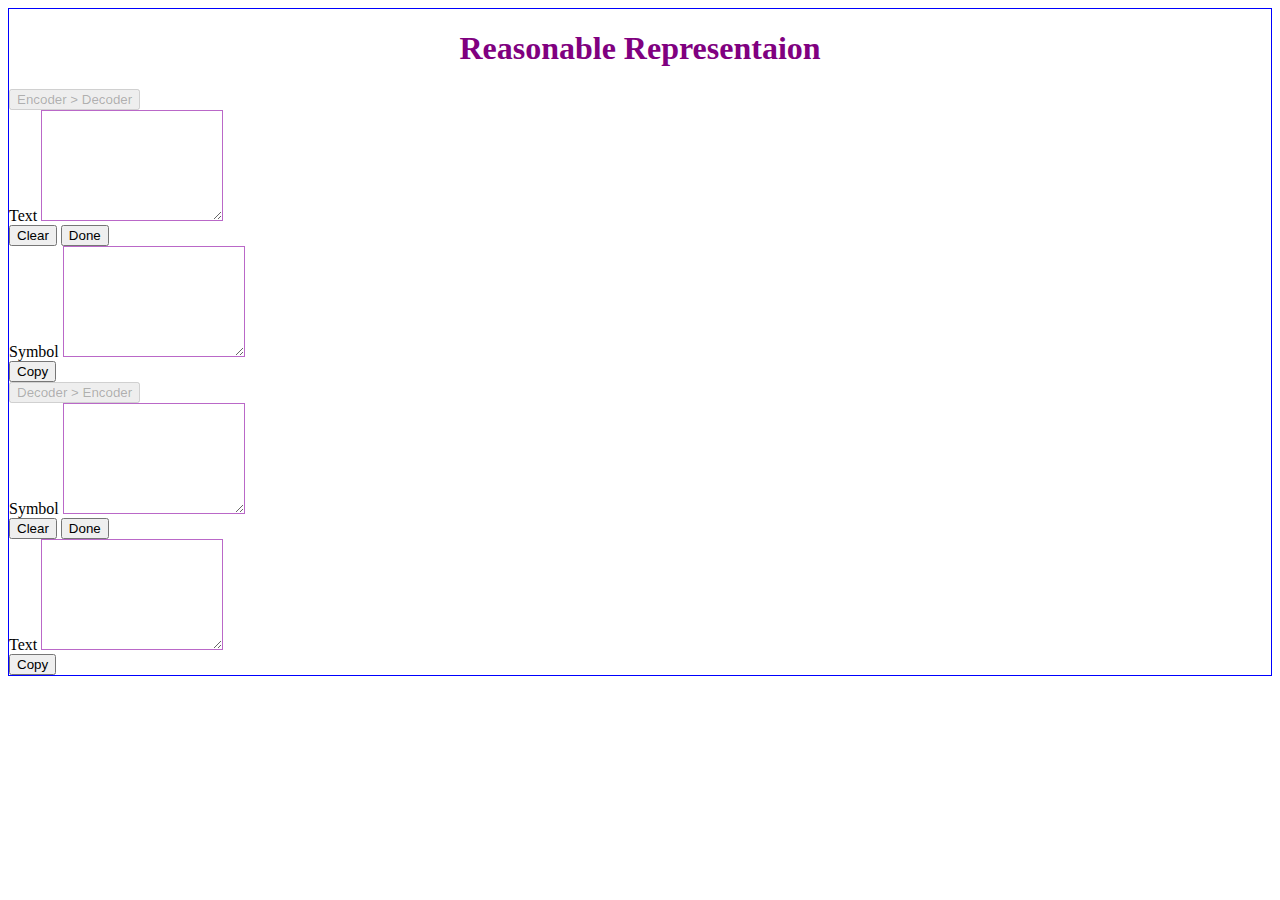
==== index.html @ 0b08b4a7 "Update index.html" ====
<!DOCTYPE html>
<html lang="en">
<head>
    <meta charset="UTF-8">
    <meta http-equiv="X-UA-Compatible" content="IE=edge">
    <meta name="viewport" content="width=device-width, initial-scale=1.0">
    <link rel="stylesheet" href="index.css">
    <link href="https://cdn.jsdelivr.net/npm/bootstrap@5.0.0-beta3/dist/css/bootstrap.min.css" rel="stylesheet" integrity="sha384-eOJMYsd53ii+scO/bJGFsiCZc+5NDVN2yr8+0RDqr0Ql0h+rP48ckxlpbzKgwra6" crossorigin="anonymous">
    <title>Document</title>
</head>
<body>

    <div class="container">
        <div>
          <div class="p-3 mb-2 bg-info bg-gradient mainTitle"><h1>Reasonable Representaion</h1></div>
        </div>

        <button type="button" class="btn btn-outline-primary mt-3" disabled>Encoder > Decoder</button>

          <div class="row justify-content-around mt-3">
            <div class="col-4">
                <div class="form-group purple-border">
                    <label class="form-label" for="textAreaExample">Text</label>
                    <textarea class="form-control" id="text" rows="7"></textarea>
                  </div>
            
                  <div class="d-flex flex-row-reverse">
                    <div class="p-2">
                        <button onclick="clearText()" type="button" id="demo" class="btn btn-outline-danger mr-5">Clear</button>
                        <button onclick="myFunction()" type="button" id="demo" class="btn btn-outline-success mr-5">Done</button>
                    </div>
                  </div>
            </div>
            <div class="col-4">
                <div class="form-group purple-border">
                    <label class="form-label" for="textAreaExample">Symbol</label>
                    <textarea readonly="true" class="form-control" id="symbol" rows="7"></textarea>
                  </div>
                  <div class="d-flex flex-row-reverse">
                    <div class="p-2">
                        <button onclick="copyText()" type="button" id="demo" class="btn btn-outline-secondary mr-5">Copy</button>  
                    </div>
                  </div>
            </div>
          </div>



        
        <button type="button" class="btn btn-outline-primary mt-3" disabled>Decoder > Encoder</button>

          <div class="row justify-content-around mt-3">
            <div class="col-4">
                <div class="form-group purple-border">
                    <label class="form-label" for="textAreaExample">Symbol</label>
                    <textarea class="form-control" id="text2" rows="7"></textarea>
                  </div>
            
                  <div class="d-flex flex-row-reverse">
                    <div class="p-2">
                        <button onclick="clearText2()" type="button" id="demo" class="btn btn-outline-danger mr-5">Clear</button>
                        <button onclick="myFunction2()" type="button" id="demo" class="btn btn-outline-success mr-5">Done</button>
                    </div>
                  </div>
            </div>
            <div class="col-4">
                <div class="form-group purple-border">
                    <label class="form-label" for="textAreaExample">Text</label>
                    <textarea readonly="true" class="form-control" id="symbol2" rows="7"></textarea>
                </div>
                <div class="d-flex flex-row-reverse">
                    <div class="p-2">
                        <button onclick="copyText2()" type="button" id="demo" class="btn btn-outline-secondary mr-5">Copy</button>  
                    </div>
                  </div>
            </div>
          </div>
    </div>


    <script src="index.js"></script>
    <script src="https://code.jquery.com/jquery-3.2.1.slim.min.js" integrity="sha384-KJ3o2DKtIkvYIK3UENzmM7KCkRr/rE9/Qpg6aAZGJwFDMVNA/GpGFF93hXpG5KkN" crossorigin="anonymous"></script>
    <script src="https://cdnjs.cloudflare.com/ajax/libs/popper.js/1.12.9/umd/popper.min.js" integrity="sha384-ApNbgh9B+Y1QKtv3Rn7W3mgPxhU9K/ScQsAP7hUibX39j7fakFPskvXusvfa0b4Q" crossorigin="anonymous"></script>
    <script src="https://maxcdn.bootstrapcdn.com/bootstrap/4.0.0/js/bootstrap.min.js" integrity="sha384-JZR6Spejh4U02d8jOt6vLEHfe/JQGiRRSQQxSfFWpi1MquVdAyjUar5+76PVCmYl" crossorigin="anonymous"></script>
</body>
</html>
---- index.css ----
.container{
    border: 1px solid blue;
}


.purple-border textarea {
    border: 1px solid #ba68c8;
}
.purple-border .form-control:focus {
    border: 1px solid #ba68c8;
    box-shadow: 0 0 0 0.2rem rgba(186, 104, 200, .25);
}

.green-border-focus .form-control:focus {
    border: 1px solid #8bc34a;
    box-shadow: 0 0 0 0.2rem rgba(139, 195, 74, .25);
}

.mainTitle{

    font-weight: 400;
    color:purple;
    text-align: center;
}



@media screen and (max-width :700px) {
    .btn{
       width:100%;

    }
}
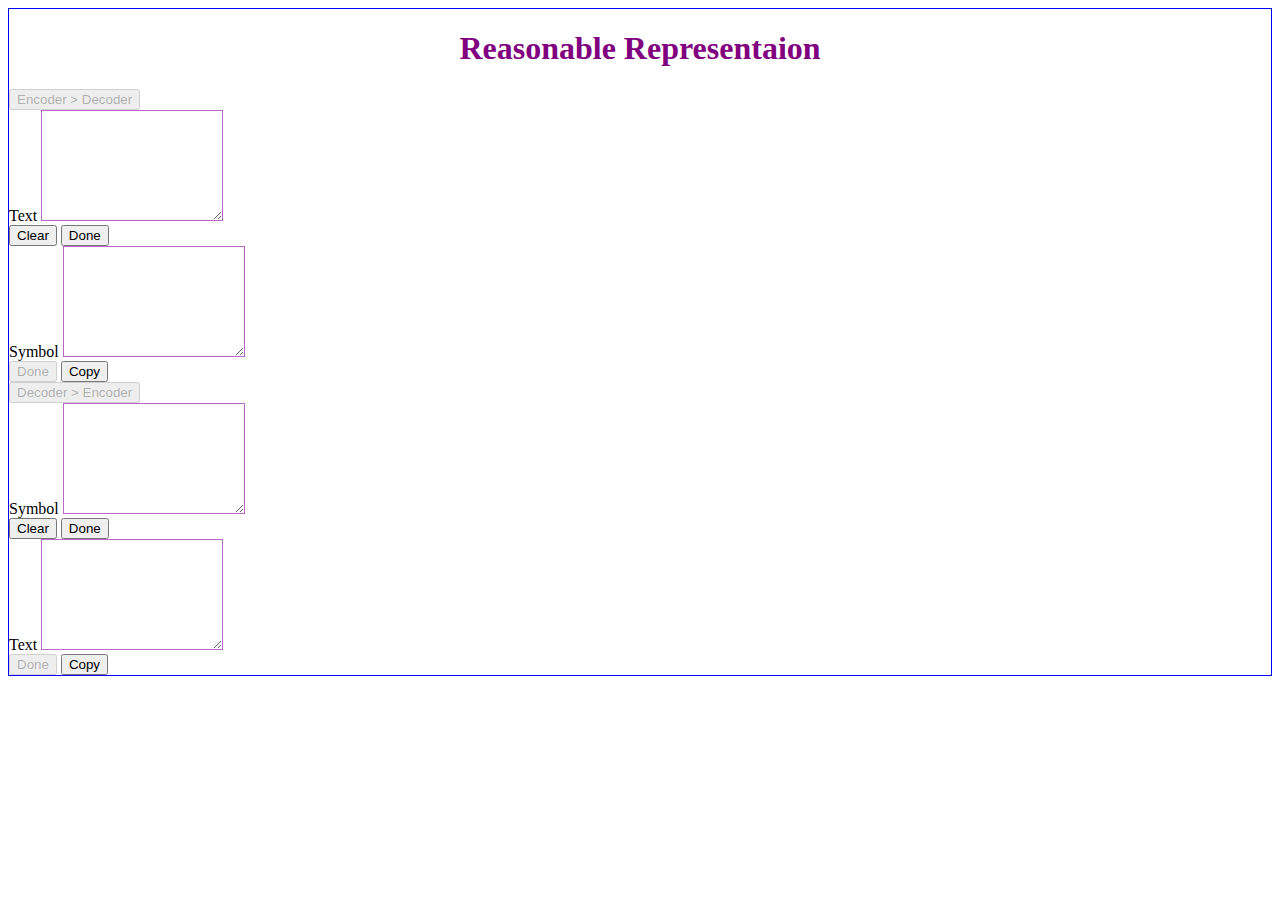
==== commit f9cf0e0a: "Update index.html" ====
--- a/index.html
+++ b/index.html
@@ -15,7 +15,7 @@
           <div class="p-3 mb-2 bg-info bg-gradient mainTitle"><h1>Reasonable Representaion</h1></div>
         </div>
 
-        <button type="button" class="btn btn-outline-primary mt-3" disabled>Encoder > Decoder</button>
+        <button type="button" class="btn btn-outline-primary mt-3 " disabled>Encoder > Decoder</button>
 
           <div class="row justify-content-around mt-3">
             <div class="col-4">
@@ -26,8 +26,8 @@
             
                   <div class="d-flex flex-row-reverse">
                     <div class="p-2">
-                        <button onclick="clearText()" type="button" id="demo" class="btn btn-outline-danger mr-5">Clear</button>
-                        <button onclick="myFunction()" type="button" id="demo" class="btn btn-outline-success mr-5">Done</button>
+                        <button onclick="clearText()" type="button" id="demo" class="btn btn-outline-danger ">Clear</button>
+                        <button onclick="myFunction()" type="button" id="demo" class="btn btn-outline-success ">Done</button>
                     </div>
                   </div>
             </div>
@@ -38,7 +38,8 @@
                   </div>
                   <div class="d-flex flex-row-reverse">
                     <div class="p-2">
-                        <button onclick="copyText()" type="button" id="demo" class="btn btn-outline-secondary mr-5">Copy</button>  
+                      <button type="button" id="demo" class="btn btn-outline-light" disabled>Done</button> 
+                        <button onclick="copyText()" type="button" id="demo" class="btn btn-outline-secondary cc">Copy</button>  
                     </div>
                   </div>
             </div>
@@ -58,8 +59,8 @@
             
                   <div class="d-flex flex-row-reverse">
                     <div class="p-2">
-                        <button onclick="clearText2()" type="button" id="demo" class="btn btn-outline-danger mr-5">Clear</button>
-                        <button onclick="myFunction2()" type="button" id="demo" class="btn btn-outline-success mr-5">Done</button>
+                        <button onclick="clearText2()" type="button" id="demo" class="btn btn-outline-danger">Clear</button>
+                        <button onclick="myFunction2()" type="button" id="demo" class="btn btn-outline-success">Done</button>
                     </div>
                   </div>
             </div>
@@ -70,7 +71,8 @@
                 </div>
                 <div class="d-flex flex-row-reverse">
                     <div class="p-2">
-                        <button onclick="copyText2()" type="button" id="demo" class="btn btn-outline-secondary mr-5">Copy</button>  
+                      <button  type="button" id="demo" class="btn btn-outline-light" disabled>Done</button> 
+                        <button onclick="copyText2()" type="button" id="demo" class="btn btn-outline-secondary cc">Copy</button> 
                     </div>
                   </div>
             </div>
--- a/index.css
+++ b/index.css
@@ -32,6 +32,9 @@
     }
 }
 
+@media screen and (max-width :700px) {
+    .cc{
+       margin-top: -67px;
 
-
-
+    }
+}
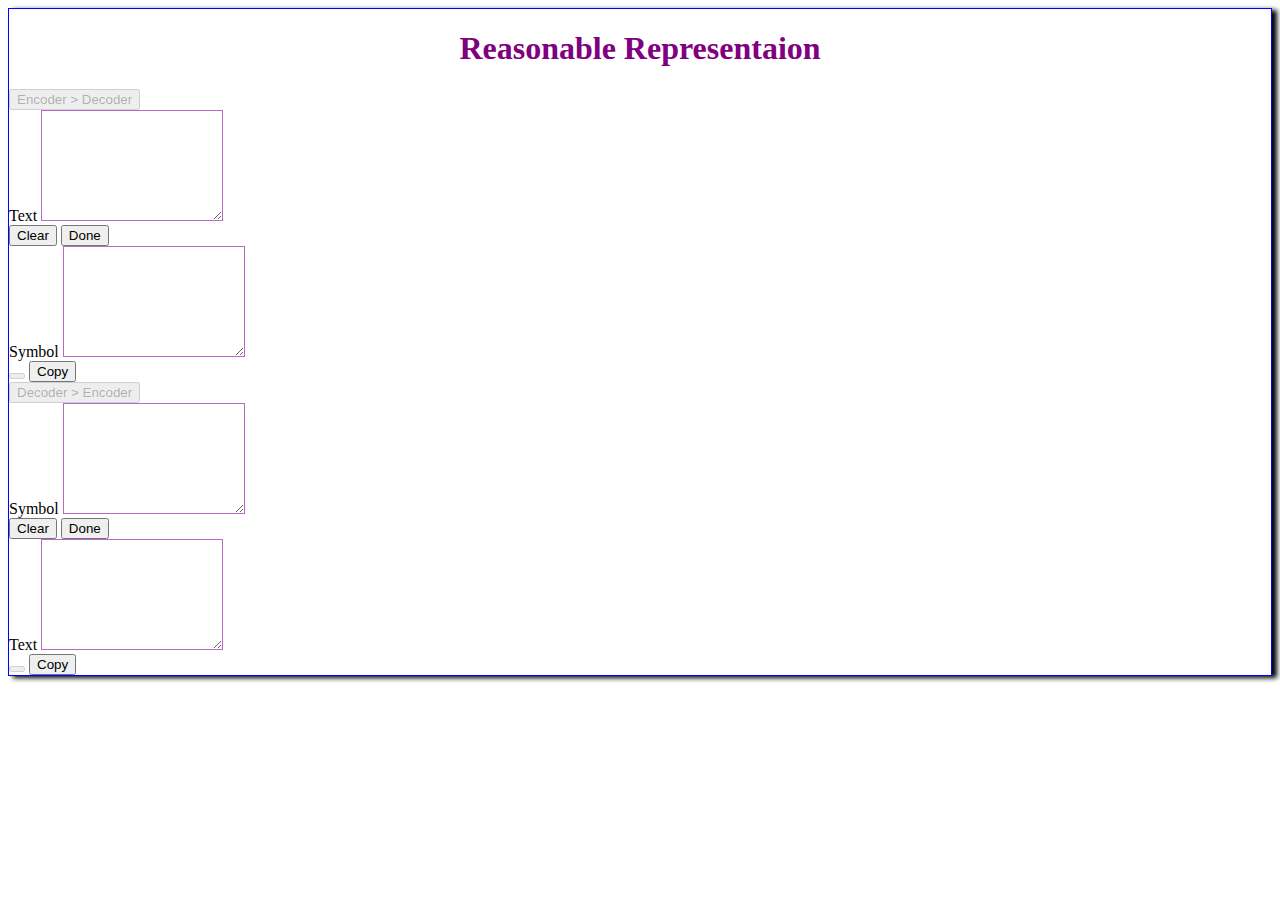
==== commit f8f7c484: "Update index.html" ====
--- a/index.html
+++ b/index.html
@@ -38,7 +38,7 @@
                   </div>
                   <div class="d-flex flex-row-reverse">
                     <div class="p-2">
-                      <button type="button" id="demo" class="btn btn-outline-light" disabled>Done</button> 
+                      <button type="button" id="demo" class="btn btn-outline-light" disabled></button> 
                         <button onclick="copyText()" type="button" id="demo" class="btn btn-outline-secondary cc">Copy</button>  
                     </div>
                   </div>
@@ -71,7 +71,7 @@
                 </div>
                 <div class="d-flex flex-row-reverse">
                     <div class="p-2">
-                      <button  type="button" id="demo" class="btn btn-outline-light" disabled>Done</button> 
+                      <button  type="button" id="demo" class="btn btn-outline-light" disabled></button> 
                         <button onclick="copyText2()" type="button" id="demo" class="btn btn-outline-secondary cc">Copy</button> 
                     </div>
                   </div>
--- a/index.css
+++ b/index.css
@@ -1,5 +1,6 @@
 .container{
     border: 1px solid blue;
+    box-shadow: 5px 2px 5px;
 }
 
 
@@ -24,7 +25,6 @@
 }
 
 
-
 @media screen and (max-width :700px) {
     .btn{
        width:100%;
@@ -34,7 +34,10 @@
 
 @media screen and (max-width :700px) {
     .cc{
-       margin-top: -67px;
+       margin-top: -40px;
 
     }
 }
+
+
+
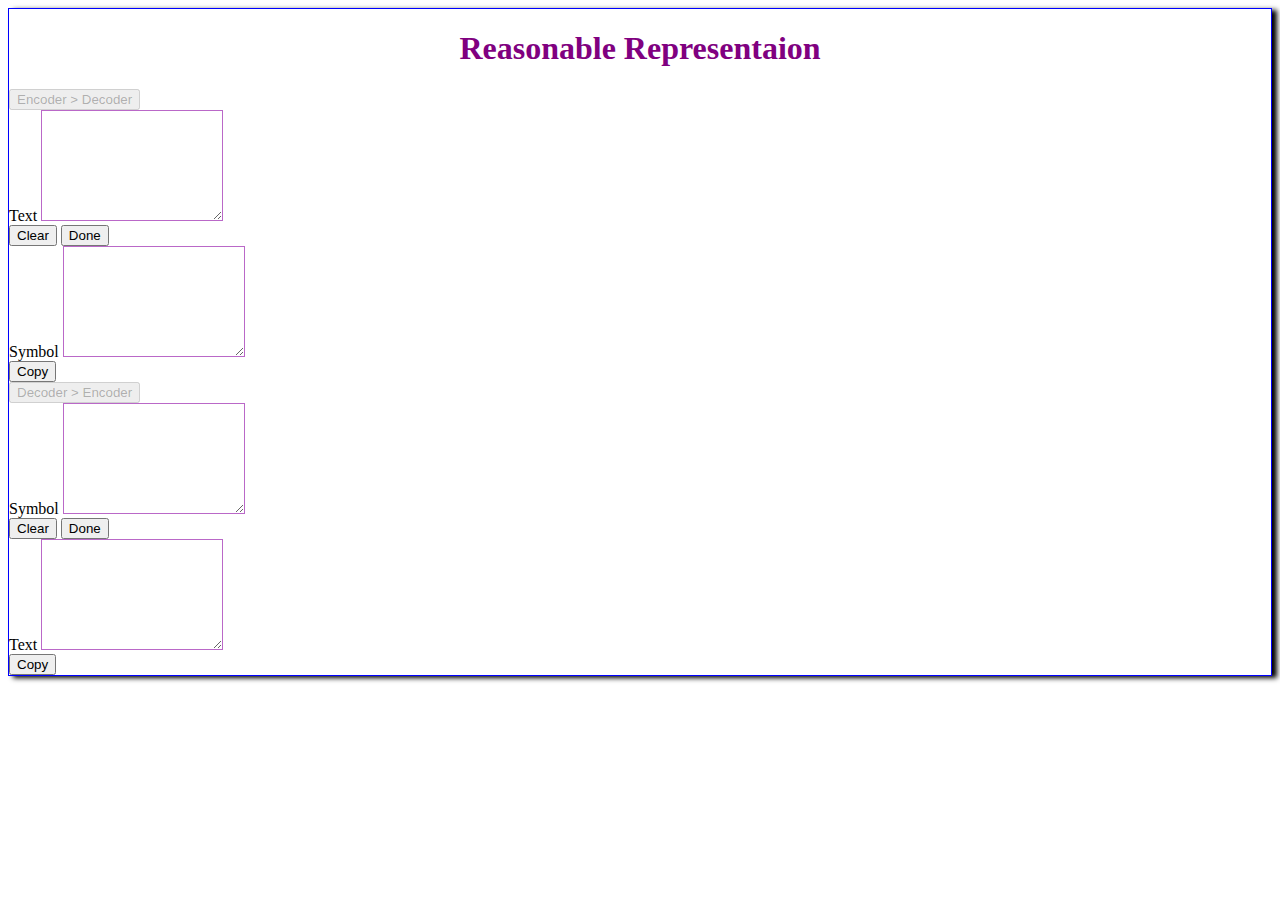
==== commit 0c23a44c: "Update index.html" ====
--- a/index.html
+++ b/index.html
@@ -38,7 +38,6 @@
                   </div>
                   <div class="d-flex flex-row-reverse">
                     <div class="p-2">
-                      <button type="button" id="demo" class="btn btn-outline-light" disabled></button> 
                         <button onclick="copyText()" type="button" id="demo" class="btn btn-outline-secondary cc">Copy</button>  
                     </div>
                   </div>
@@ -70,8 +69,7 @@
                     <textarea readonly="true" class="form-control" id="symbol2" rows="7"></textarea>
                 </div>
                 <div class="d-flex flex-row-reverse">
-                    <div class="p-2">
-                      <button  type="button" id="demo" class="btn btn-outline-light" disabled></button> 
+                    <div class="p-2"> 
                         <button onclick="copyText2()" type="button" id="demo" class="btn btn-outline-secondary cc">Copy</button> 
                     </div>
                   </div>
--- a/index.css
+++ b/index.css
@@ -32,12 +32,4 @@
     }
 }
 
-@media screen and (max-width :700px) {
-    .cc{
-       margin-top: -40px;
 
-    }
-}
-
-
-
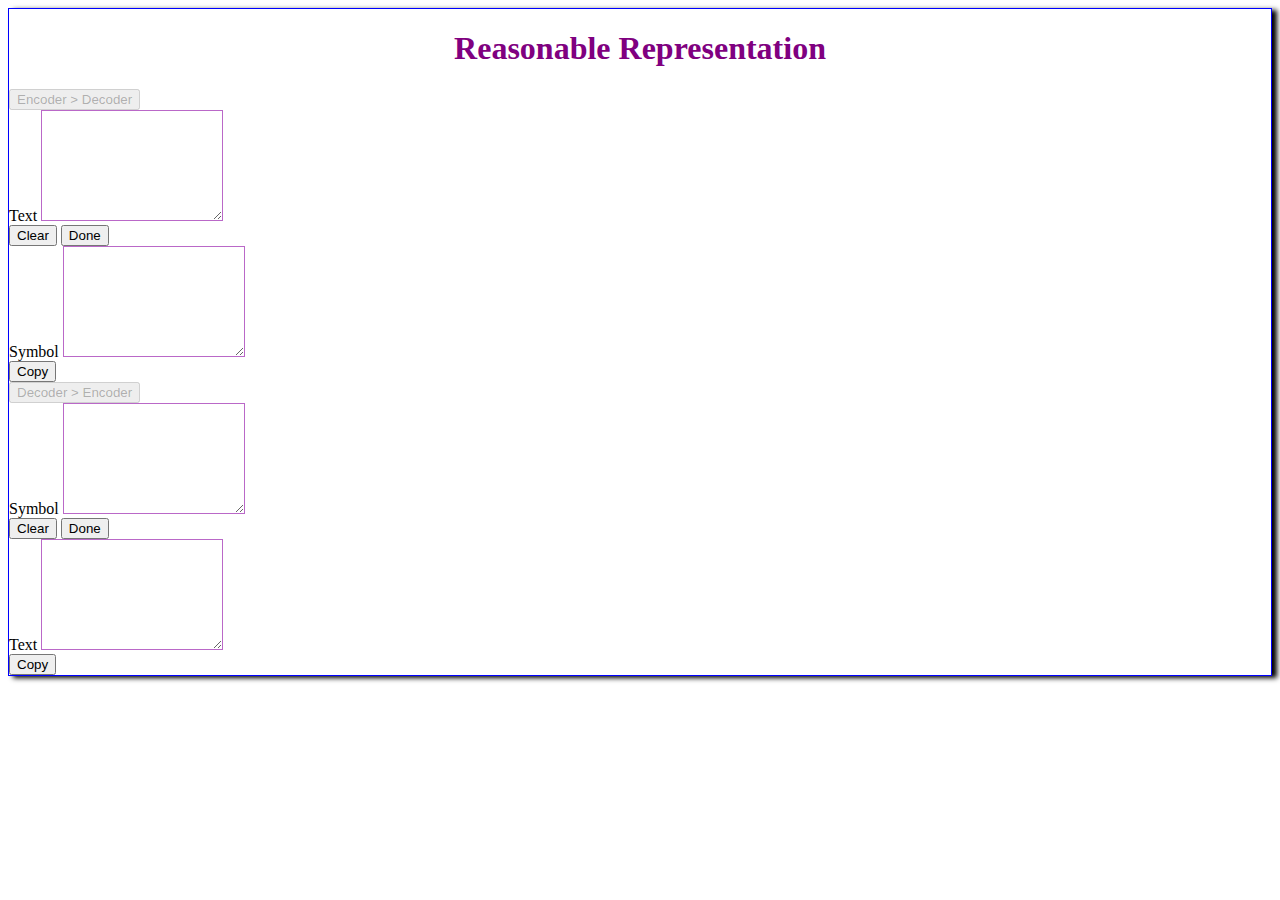
==== commit fa7fbf34: "Update index.html" ====
--- a/index.html
+++ b/index.html
@@ -12,7 +12,7 @@
 
     <div class="container">
         <div>
-          <div class="p-3 mb-2 bg-info bg-gradient mainTitle"><h1>Reasonable Representaion</h1></div>
+          <div class="p-3 mb-2 bg-info bg-gradient mainTitle"><h1>Reasonable Representation</h1></div>
         </div>
 
         <button type="button" class="btn btn-outline-primary mt-3 " disabled>Encoder > Decoder</button>
@@ -69,7 +69,7 @@
                     <textarea readonly="true" class="form-control" id="symbol2" rows="7"></textarea>
                 </div>
                 <div class="d-flex flex-row-reverse">
-                    <div class="p-2"> 
+                    <div class="p-2">
                         <button onclick="copyText2()" type="button" id="demo" class="btn btn-outline-secondary cc">Copy</button> 
                     </div>
                   </div>
--- a/index.css
+++ b/index.css
@@ -33,3 +33,5 @@
 }
 
 
+
+
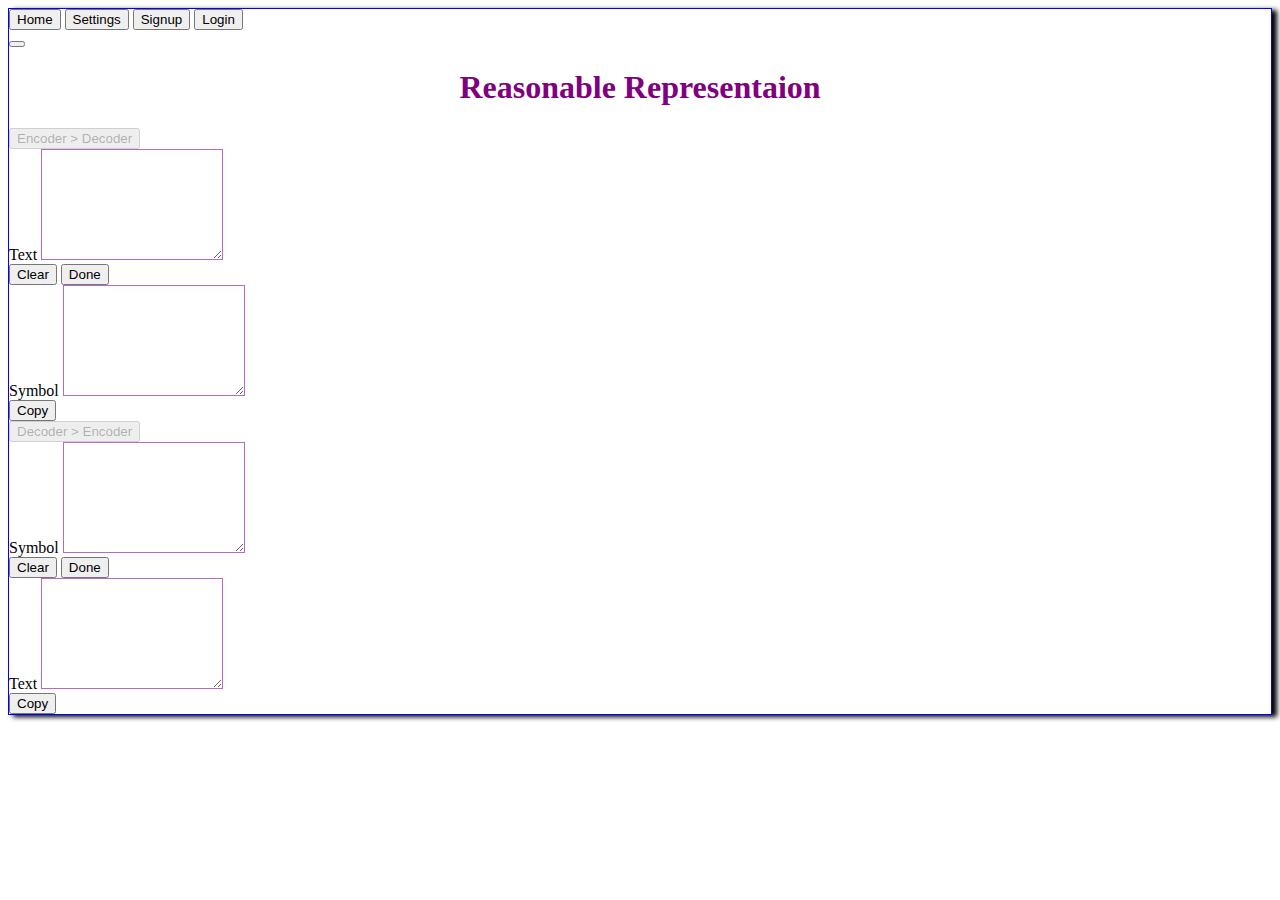
==== commit d4537f44: "Update index.html" ====
--- a/index.html
+++ b/index.html
@@ -9,10 +9,26 @@
     <title>Document</title>
 </head>
 <body>
+  
 
     <div class="container">
+      <div class="pos-f-t">
+        <div class="collapse" id="navbarToggleExternalContent">
+          <div class="bg-dark p-4 ">
+            <button type="button" class="btn btn-outline-primary m-3 " >Home</button>
+            <button onclick="openSettings()" type="button" class="btn btn-outline-primary m-3 " >Settings</button>
+            <button type="button" class="btn btn-outline-primary m-3 " >Signup</button>
+            <button type="button" class="btn btn-outline-primary m-3 " >Login</button>
+          </div>
+        </div>
+        <nav class="navbar navbar-dark bg-dark">
+          <button class="navbar-toggler" type="button" data-toggle="collapse" data-target="#navbarToggleExternalContent" aria-controls="navbarToggleExternalContent" aria-expanded="false" aria-label="Toggle navigation">
+            <span class="navbar-toggler-icon"></span>
+          </button>
+        </nav>
+      </div>
         <div>
-          <div class="p-3 mb-2 bg-info bg-gradient mainTitle"><h1>Reasonable Representation</h1></div>
+          <div class="p-3 mb-2 bg-info bg-gradient mainTitle"><h1>Reasonable Representaion</h1></div>
         </div>
 
         <button type="button" class="btn btn-outline-primary mt-3 " disabled>Encoder > Decoder</button>
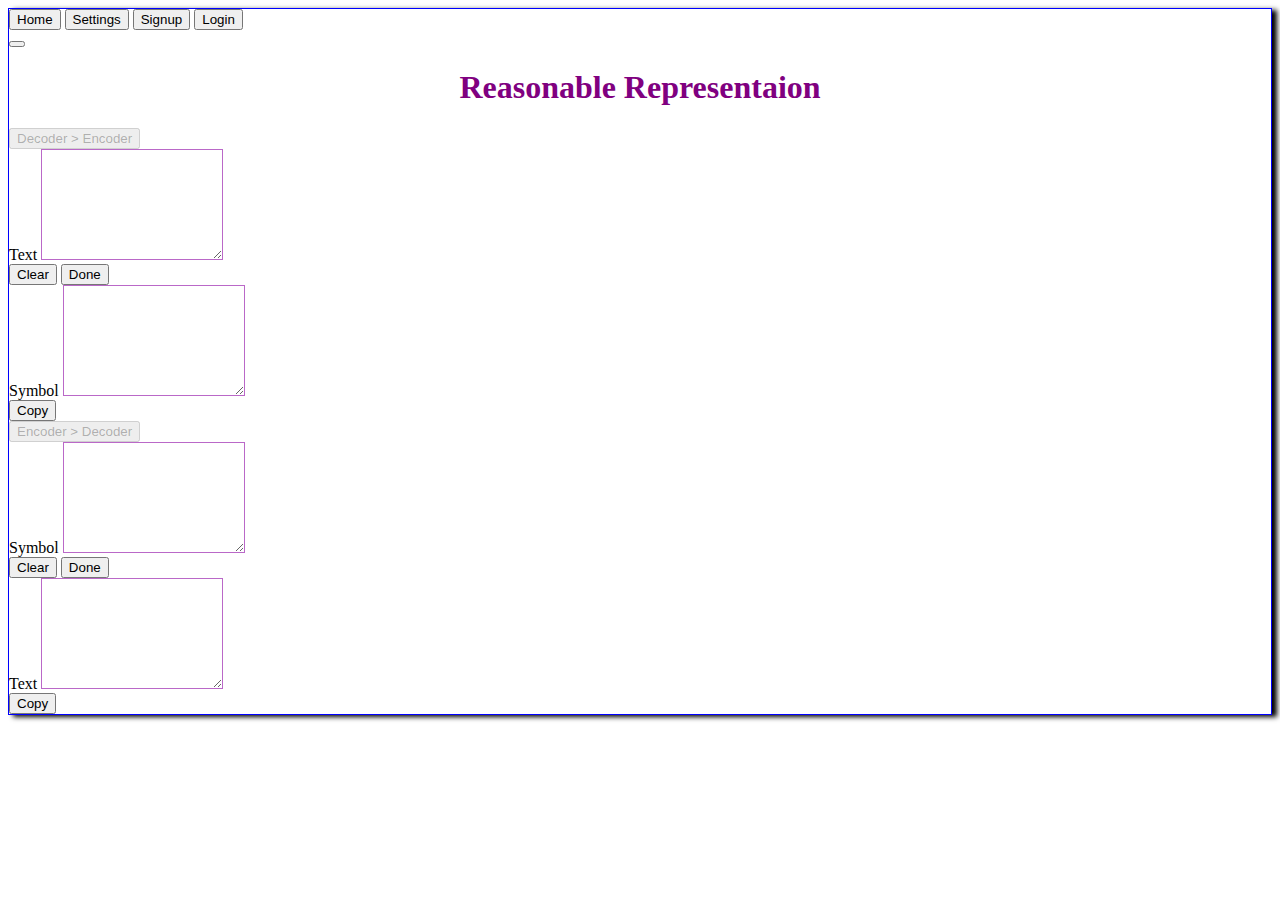
==== commit 796a7f2e: "Update index.html" ====
--- a/index.html
+++ b/index.html
@@ -31,7 +31,7 @@
           <div class="p-3 mb-2 bg-info bg-gradient mainTitle"><h1>Reasonable Representaion</h1></div>
         </div>
 
-        <button type="button" class="btn btn-outline-primary mt-3 " disabled>Encoder > Decoder</button>
+        <button type="button" class="btn btn-outline-primary mt-3 " disabled>Decoder > Encoder</button>
 
           <div class="row justify-content-around mt-3">
             <div class="col-4">
@@ -63,7 +63,7 @@
 
 
         
-        <button type="button" class="btn btn-outline-primary mt-3" disabled>Decoder > Encoder</button>
+        <button type="button" class="btn btn-outline-primary mt-3" disabled>Encoder > Decoder</button>
 
           <div class="row justify-content-around mt-3">
             <div class="col-4">
